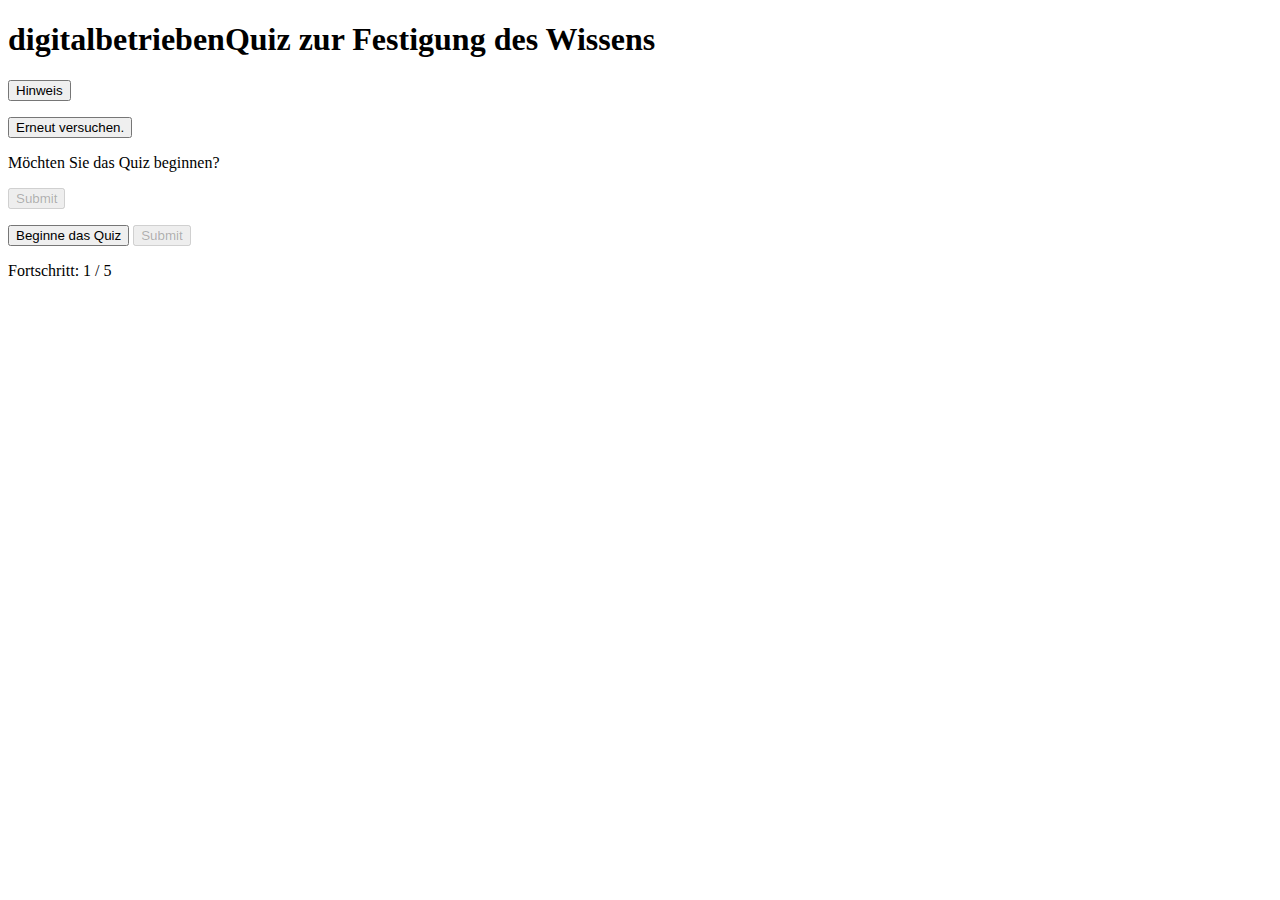
==== index.html @ fad5fbd8 "Add files via upload" ====
<!DOCTYPE HTML>
<html lang="en">
	<head>
		<meta charset="utf-8">
		<meta name="viewport" content="width=device-width initial-scale=1">
		<meta name="description" content="This is a quiz designed for basic HTML, CSS, and JavaScript basics.">
		<title>Quiz - Daten</title>
		<link href="https://fonts.googleapis.com/css?family=Share+Tech+Mono&display=swap" rel="stylesheet">
		<link rel="stylesheet" type="text/css" href="css/layout.css">
		<link rel="stylesheet" type="text/css" href="css/style.css">
	</head>
	<body>
		<header>
			<section class="title">
				<h1>digitalbetrieben<span class="sub-title">Quiz zur Festigung des Wissens</span></h1>
			</section>
			<button type="button" class="hide hint-btn">Hinweis</button>
		</header>

		<main>
			<article class="begin question-answer-wrapper">
				<section class="hide results-wrapper">
					<p class="quiz-end-score"></p>
					<div class="quiz-end-feedback">
						<p class="quiz-end-feedback-p"></p>
						<div class="quiz-end-categories"></div>
					</div>
					<button type="button" class="retry-btn pass">Erneut versuchen.</button>
				</section>
				<section class="question-wrapper">
					<p class="question">Möchten Sie das Quiz beginnen?</p>
					<p class="hide code"></code>
					<button type="button" class="hide submit-btn submit-btn-landscape" disabled>Submit</button>
				</section>
				<form class="begin answer-wrapper">
					<button type="button" class="start-quiz">Beginne das Quiz</button>
					
					<input type="submit" class="hide submit-btn submit-btn-portrait" value="Submit" disabled>
				</form>
			</article>
		</main>

		<footer>
			<section class="hide progress-bar">
				
			</section>
			<section class="hide progress">
				<p class="progress-fill">
					Fortschritt: <span class="progress-count">1 / 5</span><span class="progress-perc"></span>
				</p>
			</section>
		</footer>
		<div id="output">
		</div>
		<script src="https://code.jquery.com/jquery-3.4.1.min.js" integrity="sha256-CSXorXvZcTkaix6Yvo6HppcZGetbYMGWSFlBw8HfCJo=" crossorigin="anonymous"></script>
		<script type="text/javascript" src="js/script.js"></script>
	</body>
</html>
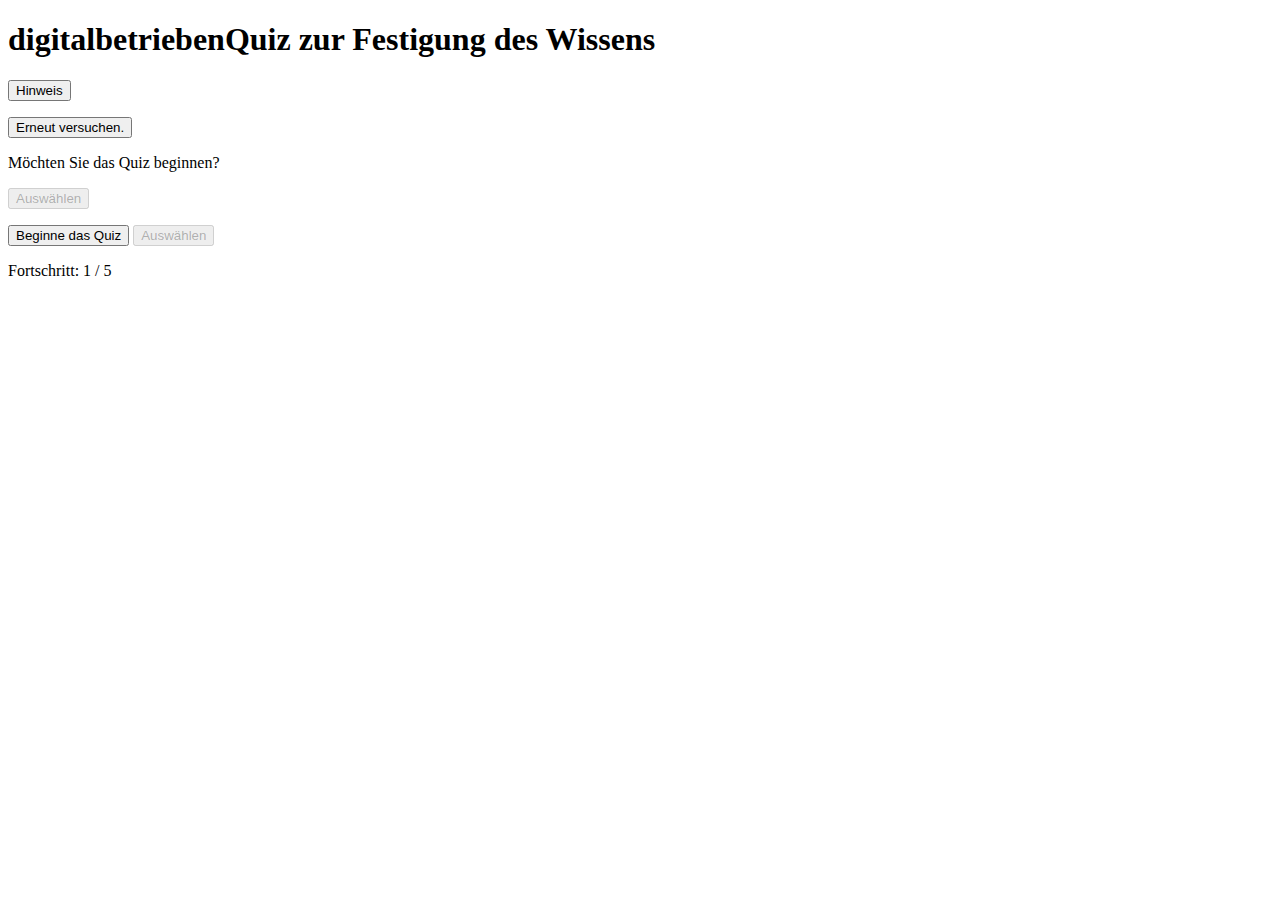
==== commit 7f25b65d: "Update index.html" ====
--- a/index.html
+++ b/index.html
@@ -30,12 +30,12 @@
 				<section class="question-wrapper">
 					<p class="question">Möchten Sie das Quiz beginnen?</p>
 					<p class="hide code"></code>
-					<button type="button" class="hide submit-btn submit-btn-landscape" disabled>Submit</button>
+					<button type="button" class="hide submit-btn submit-btn-landscape" disabled>Auswählen</button>
 				</section>
 				<form class="begin answer-wrapper">
 					<button type="button" class="start-quiz">Beginne das Quiz</button>
 					
-					<input type="submit" class="hide submit-btn submit-btn-portrait" value="Submit" disabled>
+					<input type="submit" class="hide submit-btn submit-btn-portrait" value="Auswählen" disabled>
 				</form>
 			</article>
 		</main>
@@ -55,4 +55,4 @@
 		<script src="https://code.jquery.com/jquery-3.4.1.min.js" integrity="sha256-CSXorXvZcTkaix6Yvo6HppcZGetbYMGWSFlBw8HfCJo=" crossorigin="anonymous"></script>
 		<script type="text/javascript" src="js/script.js"></script>
 	</body>
-</html>+</html>
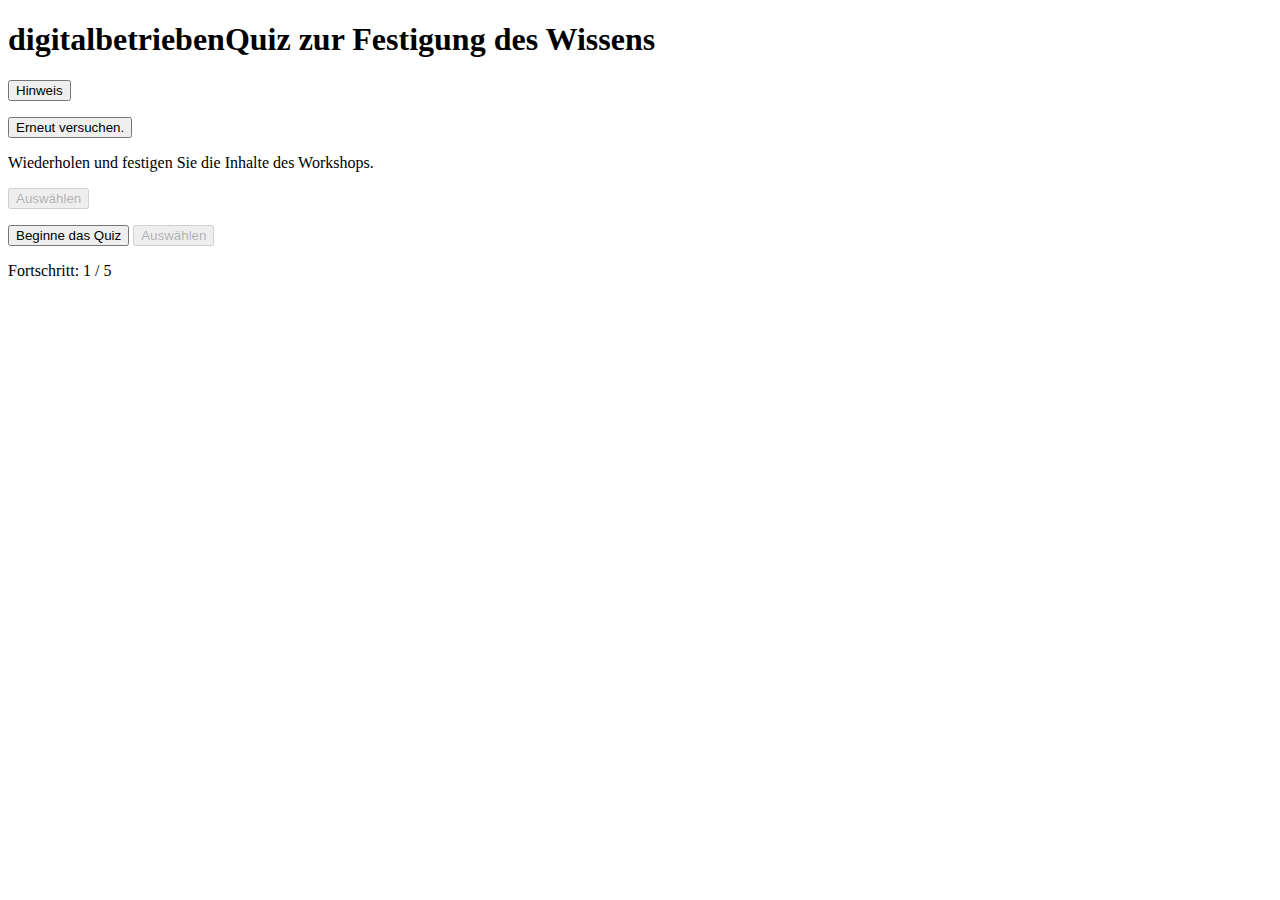
==== commit 27e6f8e9: "Update index.html" ====
--- a/index.html
+++ b/index.html
@@ -3,7 +3,7 @@
 	<head>
 		<meta charset="utf-8">
 		<meta name="viewport" content="width=device-width initial-scale=1">
-		<meta name="description" content="This is a quiz designed for basic HTML, CSS, and JavaScript basics.">
+		<meta name="description" content="digitalbetrieben Quiz">
 		<title>Quiz - Daten</title>
 		<link href="https://fonts.googleapis.com/css?family=Share+Tech+Mono&display=swap" rel="stylesheet">
 		<link rel="stylesheet" type="text/css" href="css/layout.css">
@@ -28,7 +28,7 @@
 					<button type="button" class="retry-btn pass">Erneut versuchen.</button>
 				</section>
 				<section class="question-wrapper">
-					<p class="question">Möchten Sie das Quiz beginnen?</p>
+					<p class="question">Wiederholen und festigen Sie die Inhalte des Workshops.</p>
 					<p class="hide code"></code>
 					<button type="button" class="hide submit-btn submit-btn-landscape" disabled>Auswählen</button>
 				</section>
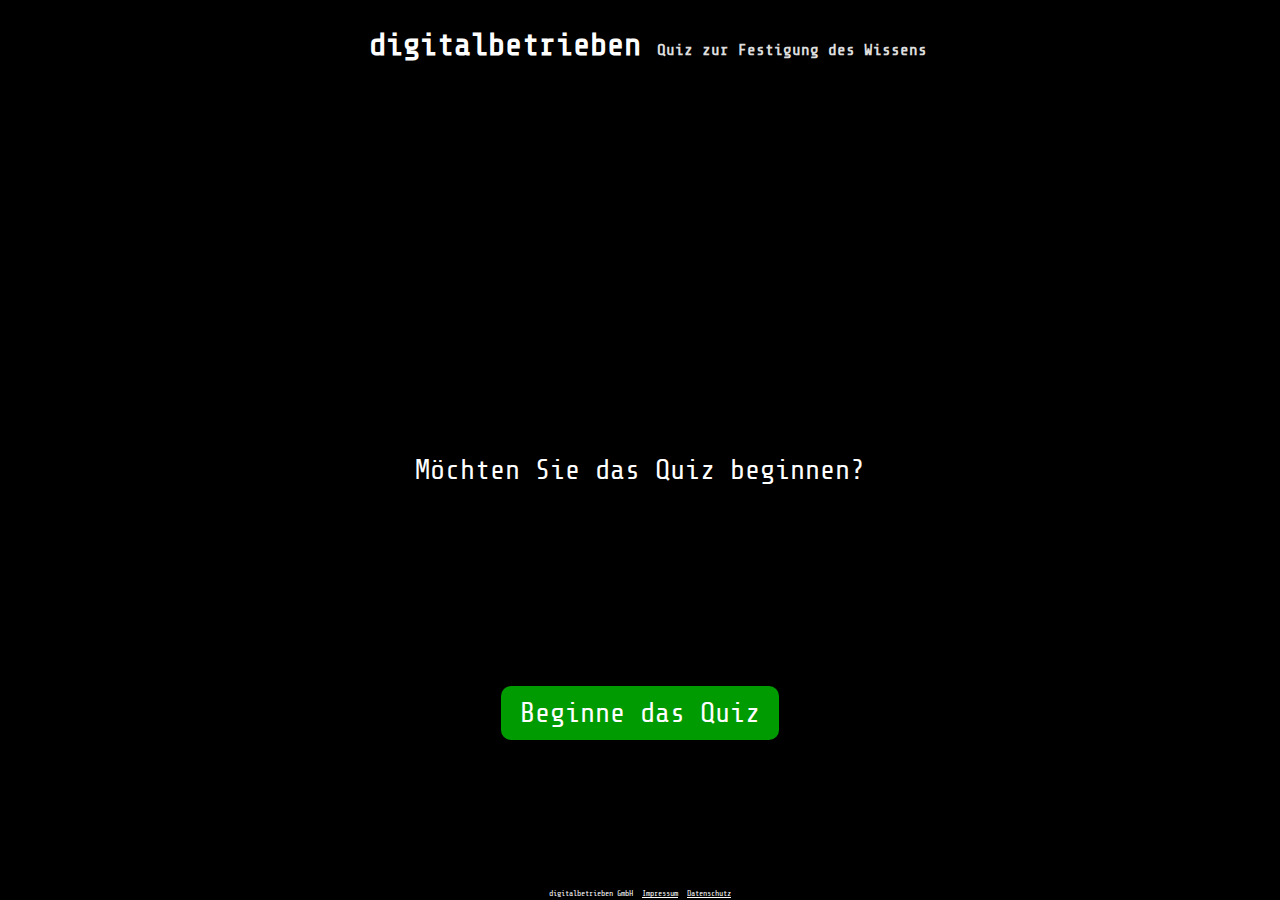
==== commit de18a2ff: "Add files via upload" ====
--- a/index.html
+++ b/index.html
@@ -3,7 +3,7 @@
 	<head>
 		<meta charset="utf-8">
 		<meta name="viewport" content="width=device-width initial-scale=1">
-		<meta name="description" content="digitalbetrieben Quiz">
+		<meta name="description" content="This is a quiz designed for basic HTML, CSS, and JavaScript basics.">
 		<title>Quiz - Daten</title>
 		<link href="https://fonts.googleapis.com/css?family=Share+Tech+Mono&display=swap" rel="stylesheet">
 		<link rel="stylesheet" type="text/css" href="css/layout.css">
@@ -28,14 +28,14 @@
 					<button type="button" class="retry-btn pass">Erneut versuchen.</button>
 				</section>
 				<section class="question-wrapper">
-					<p class="question">Wiederholen und festigen Sie die Inhalte des Workshops.</p>
+					<p class="question">Möchten Sie das Quiz beginnen?</p>
 					<p class="hide code"></code>
 					<button type="button" class="hide submit-btn submit-btn-landscape" disabled>Auswählen</button>
 				</section>
 				<form class="begin answer-wrapper">
 					<button type="button" class="start-quiz">Beginne das Quiz</button>
 					
-					<input type="submit" class="hide submit-btn submit-btn-portrait" value="Auswählen" disabled>
+					<input type="submit" class="hide submit-btn submit-btn-portrait" value="Submit" disabled>
 				</form>
 			</article>
 		</main>
@@ -54,5 +54,9 @@
 		</div>
 		<script src="https://code.jquery.com/jquery-3.4.1.min.js" integrity="sha256-CSXorXvZcTkaix6Yvo6HppcZGetbYMGWSFlBw8HfCJo=" crossorigin="anonymous"></script>
 		<script type="text/javascript" src="js/script.js"></script>
-	</body>
-</html>
+	
+<section class=“footer-socket-area“>
+<center> <div id=“text-link-footer“> <a style="font-size:0.5rem">digitalbetrieben GmbH</a> <a href=https://digitalbetrieben.de/impressum style="font-size:0.5rem">Impressum</a>  <a href=https://digitalbetrieben.de/datenschutz style="font-size:0.5rem"> Datenschutz</a></div> </center>
+</footer>
+</body>
+</html>--- a/css/layout.css
+++ b/css/layout.css
@@ -0,0 +1,216 @@
+* {
+	box-sizing: border-box;
+}
+html, body {
+	margin: 0;
+	padding: 0;
+	height: 100%;
+	width: 100%;
+}
+body {
+	display: flex;
+	flex-direction: column;
+}
+
+
+/******* HEADER *******/
+header {
+	display: flex;
+	justify-content: flex-start;
+	align-items: center;
+	flex-basis: 10%;
+}
+.hint-btn {
+	position: absolute;
+	right: 0;
+}
+/******* MAIN CONTENT *******/
+main {
+	justify-content: center;
+	align-items: center;
+	display: flex;
+	flex-grow: 1;
+}
+.question-answer-wrapper{
+	display: flex;
+	justify-content: space-around;
+	align-items: center;	
+	flex-direction: column;
+	width: 100%;
+	height: 90%;
+}
+form {
+	width: 100%;
+	display: flex;
+	justify-content: space-around;
+	align-items: center;	
+	flex-direction: column;
+	margin: 1rem 0;
+}
+.question-wrapper, .answer-wrapper {
+	display: flex;
+	flex-direction: column;
+	justify-content: center;
+	align-items: center;
+	width: 100%;
+	height: 100%;
+}
+
+.question {
+	padding: 1rem;
+}
+.begin-quiz .answer-wrapper {
+	flex-direction: row;
+	flex-basis: 30%;
+}
+.answer-wrapper {
+	display: flex;
+	justify-content: space-evenly;
+	flex-direction: column;
+}
+.begin.answer-wrapper {
+	flex-direction: row;
+}
+.answer-btn {
+	width: 90%;
+	margin: 0.25rem;
+}
+.submit-btn:disabled,
+.continue-btn:disabled,
+.submit-btn,
+.continue-btn,
+.retry-btn {
+	width: 90%;
+	border: 3px solid rgba(255,255,255,0.5);
+	flex-align: center;
+	justify-content: center;
+	opacity: 1.5;
+	padding: 0.5rem 1rem;
+	margin-bottom: 1rem;
+	font-size: 1.75rem;
+}
+.submit-btn,
+.continue-btn,
+.retry-btn {
+	border: 3px solid rgba(255,255,255,1);
+	background: rgba(0,255,0,0.5);
+	opacity: 1.5;
+}
+.retry-btn {
+	width: auto;
+}
+.submit-btn-landscape {
+	display: none;
+}
+.submit-btn-portrait {
+	display: flex;
+}
+.answer-btn.pass {
+	border: 1px solid #0F0;
+}
+.answer-btn.selected-answer.fail {
+	border: 1px solid #F00;
+}
+.answer-boolean {
+	display: block;
+}
+.results-wrapper {
+	width: 100%;
+	height: 100%;
+	display: flex;
+	flex-direction: column;
+	justify-content: center;
+	align-items: center;
+}
+
+/******* FOOTER *******/
+footer {
+	display: flex;
+	flex-direction: column;
+	justify-content: center;
+	align-items: center;
+}
+
+.progress-bar {
+	display: flex;
+	justify-content: flex-start;
+	width: 50%;
+	min-height: 10px;
+}
+.progress-indicator {
+	width: 20%;
+	height: 10px;
+}
+
+/******* MEDIA QUERIES / RESPONSIVE *******/
+
+/* Small devices (phones) */
+@media only screen and (max-width: 600px) {
+
+} 
+
+/* Small devices (phones and landscape) */
+@media only screen and (max-width: 600px) and (orientation:landscape) {
+	header {
+		flex-basis: 5%;
+	}
+	.begin.question-answer-wrapper {
+		flex-direction: column;
+	}
+	.begin.question-answer-wrapper {
+		flex-direction: column;
+	}
+	.question-answer-wrapper {
+		flex-direction: row;
+	}
+
+	.submit-btn-landscape {
+		display: flex;
+	}
+	.submit-btn-portrait {
+		display: none;
+	}
+}
+
+/* Medium devices (768px and up) */
+@media only screen and (min-width: 768px) {
+
+} 
+
+/* Medium devices (768px and up and landscape) */
+@media only screen and (min-width: 768px) and (orientation:landscape) {
+	.begin.question-answer-wrapper {
+		flex-direction: column;
+	}
+	.question-answer-wrapper {
+		flex-direction: row;
+	}
+	.submit-btn-landscape {
+		display: none;
+	}
+	.submit-btn-portrait {
+		display: flex;
+	}
+}
+
+/* Large devices (laptops/desktops, 1024px and up) */
+@media only screen and (min-width: 1024px) {
+	header {
+		justify-content: center;
+	}
+	.begin-quiz.question-answer-wrapper {
+		flex-direction: column;
+	}
+	.question-answer-wrapper {
+		flex-direction: row;
+	}
+	.begin.question-answer-wrapper {
+		flex-direction: column;
+	}
+	.submit-btn-landscape {
+		display: none;
+	}
+	.submit-btn-portrait {
+		display: flex;
+	}
+} 
--- a/css/style.css
+++ b/css/style.css
@@ -0,0 +1,205 @@
+
+/******* HELPERS *******/
+* .hide, * .hide > * {
+	display: none;
+}
+.pass {
+	background: #4d914c;
+}
+.fail {
+	background: #d15454;
+}
+
+/******* BASE STYLING *******/
+
+* {
+	color: #FEFEFE;
+	font-family: 'Share Tech Mono', monospace;
+}
+button {
+	border-radius: 10px;
+	border: 3px solid transparent;
+	padding: 0.5rem 1rem;
+	background: rgba(0,0,0,0.5);
+}
+button, input[type="submit"] {
+	cursor: pointer;
+}
+/******* HEADER *******/
+
+html {
+	background: #000;
+}
+body {
+	background: url(../img/background.jpg) no-repeat center center fixed; 
+	-webkit-background-size: cover;
+	-moz-background-size: cover;
+	-o-background-size: cover;
+	background-size: cover;	
+}
+header {
+	background: rgba(0,0,0,0.5);
+}
+.title {
+	margin-left: 1rem;
+}
+.sub-title {
+	font-size: 1rem;
+	color: #DDD;
+	margin-left: 1rem;
+}
+/******* MAIN CONTENT *******/
+.quiz-wrapper {
+	display: flex;
+	flex-direction: column;
+	flex-grow: 1;
+	width: 100%;
+	height: 90%;
+}
+.question-wrapper {
+	border-radius: 10px;
+}
+.question {
+	padding: 3rem;
+	background: rgba(0,0,0,0.3);
+	border-radius: 10px;
+}
+.code pre {
+	font-size: 1.25em;
+	color: #22FF44;
+
+}
+.question, .start-quiz, .quit-quiz {
+	font-size: 1.75em;
+}
+
+.start-quiz {
+	background: rgba(0,155,0.2);
+}
+.start-quiz:hover {
+	background: rgba(0,255,0,0.4);
+	border: 3px solid rgba(255,255,255,1);
+}
+.quit-quiz {
+	background: rgba(155,0,0.2);
+}
+.quit-quiz:hover {
+	background: rgba(255,0,0,0.4);
+	border: 3px solid rgba(255,255,255,1);
+}
+.answer-btn {
+	color: #fefefe;
+	height: auto;
+	cursor: pointer;
+	font-size: 1.5rem;
+	background: rgba(0,0,0,0.5);
+	border: 3px solid rgba(255,255,255,0.2);
+}
+button {
+	cursor: pointer;
+}
+.answer-btn.selected {
+	background: rgba(255,255,255,0.15);
+	border: 3px solid #71B6E3;
+}
+.answer-btn.selected.pass {
+	background: #4d914c;
+}
+.answer-btn.selected.fail {
+	background: rgba(255,0,0,0.5);
+	border: 3px solid #71B6E3;
+}
+.dim-answer {
+	opacity: 1;
+}
+.answer-btn.pass {
+	background: rgba(0,255,0,0.5);
+	border: 3px solid #00FF00;
+}
+.submit-btn, .continue-btn, .retry-btn{
+	width: 90%
+	margin: 0 auto;
+	border-radius: 10px;
+}
+
+
+.continue-btn {
+	background: rgba(247, 230, 116, 0.75);
+}
+
+/******* FOOTER *******/
+
+.progress-bar {
+	background: rgba(0,0,0,0.75);
+}
+
+.failures-list {
+	list-style-type: none;
+	margin: 0;
+	padding: 0;
+}
+
+.failure {
+	padding: 0.25rem 1rem;
+	background: rgba(0,0,0,0.5);
+}
+
+
+.submit-btn, .continue-btn {
+	padding: 0.5rem 1rem;
+	margin-bottom: 1rem;
+	font-size: 1.75rem;
+}
+
+.footer-socket-area {
+	font-size: 0.5rem;
+}
+
+/******* FEEDBACK *******/
+.results-wrapper {
+	display: flex;
+	justify-content: center;
+	align-items: center;
+	width: 100%;
+	flex-grow: 1;
+}
+.quiz-end-score {
+	display: flex;
+	font-size: 2rem;
+	text-align: center;
+}
+.quiz-end-feedback {
+	display: flex;
+	flex-direction: column;
+	justify-content: center;
+	align-items: center;
+	font-size: 1.25rem;
+	color: #CCC;
+	width: 90%;
+	margin: 1rem;
+}
+.quiz-end-feedback-p {
+	margin: 1rem;
+}
+.category {
+	display: flex;
+	border-radius: 10px;
+	padding: 0.25rem 1rem;
+	font-size: 1.5rem;
+	background: #d15454;
+	margin: 0.5rem;
+	padding: 0.25rem;
+}
+.quiz-end-categories {
+	display: flex;
+	flex-wrap: wrap;
+	flex-direction: row;
+}
+.failures {
+	width: 100%;
+	display: flex;
+	flex-wrap: wrap;
+}
+.category {
+
+}